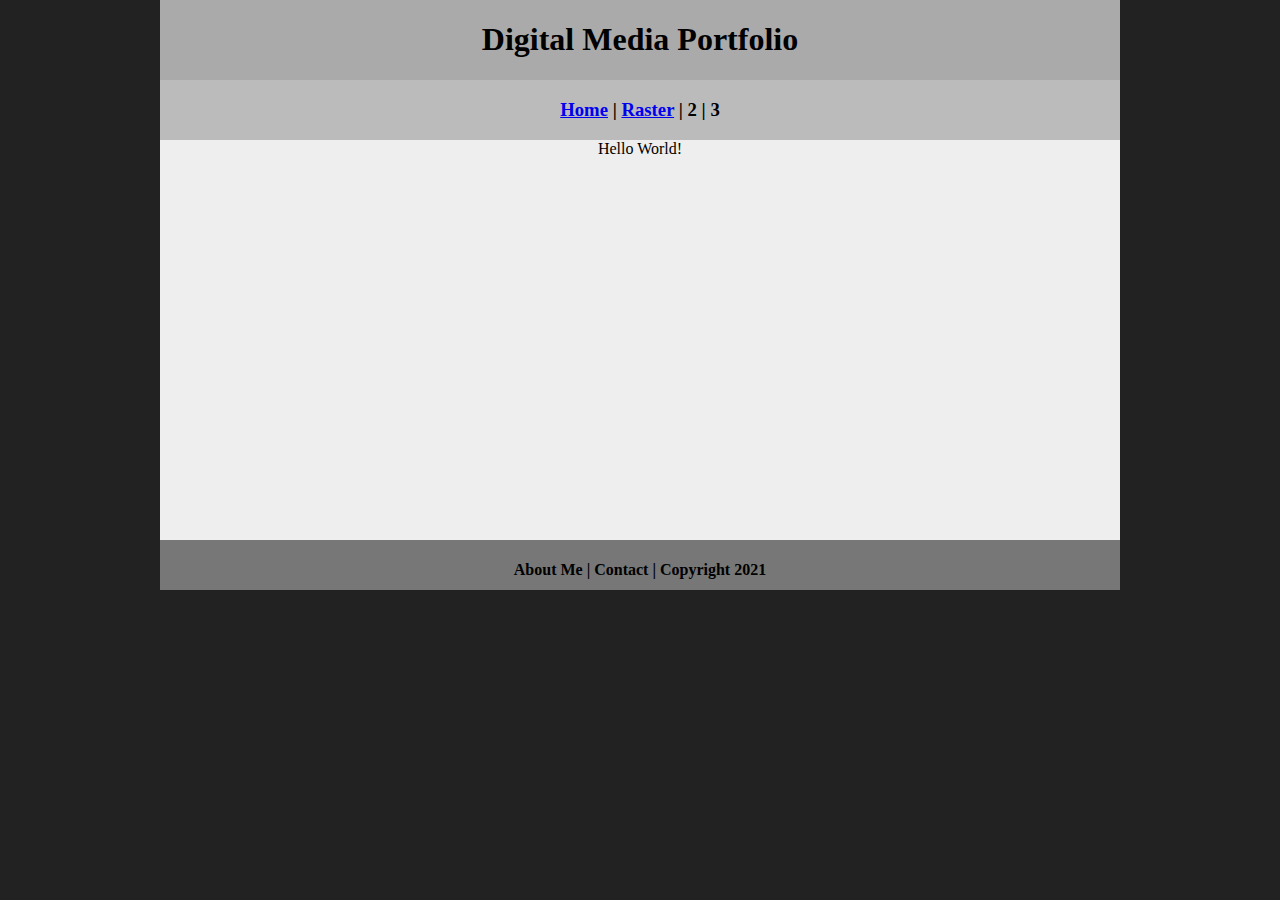
==== index.html @ cf72b264 "Add files via upload" ====
<!DOCTYPE html>
<html class="homePage">
<head>
	<!-- This is a comment! Text here will be ignored by the browser. -->
	<meta charset="UTF-8">
	<title>My Portfolio</title>
	<link href="myCSS.css" rel="stylesheet" type="text/css">
</head>
<body>
<div class="container">
  <div class="header">
  	<h1>Digital Media Portfolio</h1>
  </div>
  <div class="nav">
    <h3><a href="index.html">Home</a> | <a href="raster/index.html">Raster</a> | 2 | 3</h3>
  </div>
  <div class="content">Hello World!</div>
  <div class="footer">
    <h4>About Me | Contact | Copyright 2021</h4>
  </div>
</div>
</body>
</html>
---- myCSS.css ----
@charset "UTF-8";
/* This is a comment! Text here will be ignored by the browser. */
body {
	margin: 0 auto;
}
.homePage {
	background: #222222;
}
.container {
	width: 960px;
	margin: 0 auto;
}
.header {
	background: #AAAAAA;
	text-align: center;
	margin: 0px;
	padding: 5;
	float: left;
	width: 100%;
	height: 80px;
	
}
.nav {
	background: #BBBBBB;
	margin: 0px;
	padding: 5;
	float: left;
	width: 100%;
	height: 60px;
	text-align: center;
}
.content {
	background: #EEEEEE;
	margin: 0px;
	float: left;
	width: 100%;
	height: 400px;
	text-align: center;
}
.footer {
	background: #777777;
	margin: 0px;
	float: left;
	width: 100%;
	height: 50px;
	text-align: center;
}
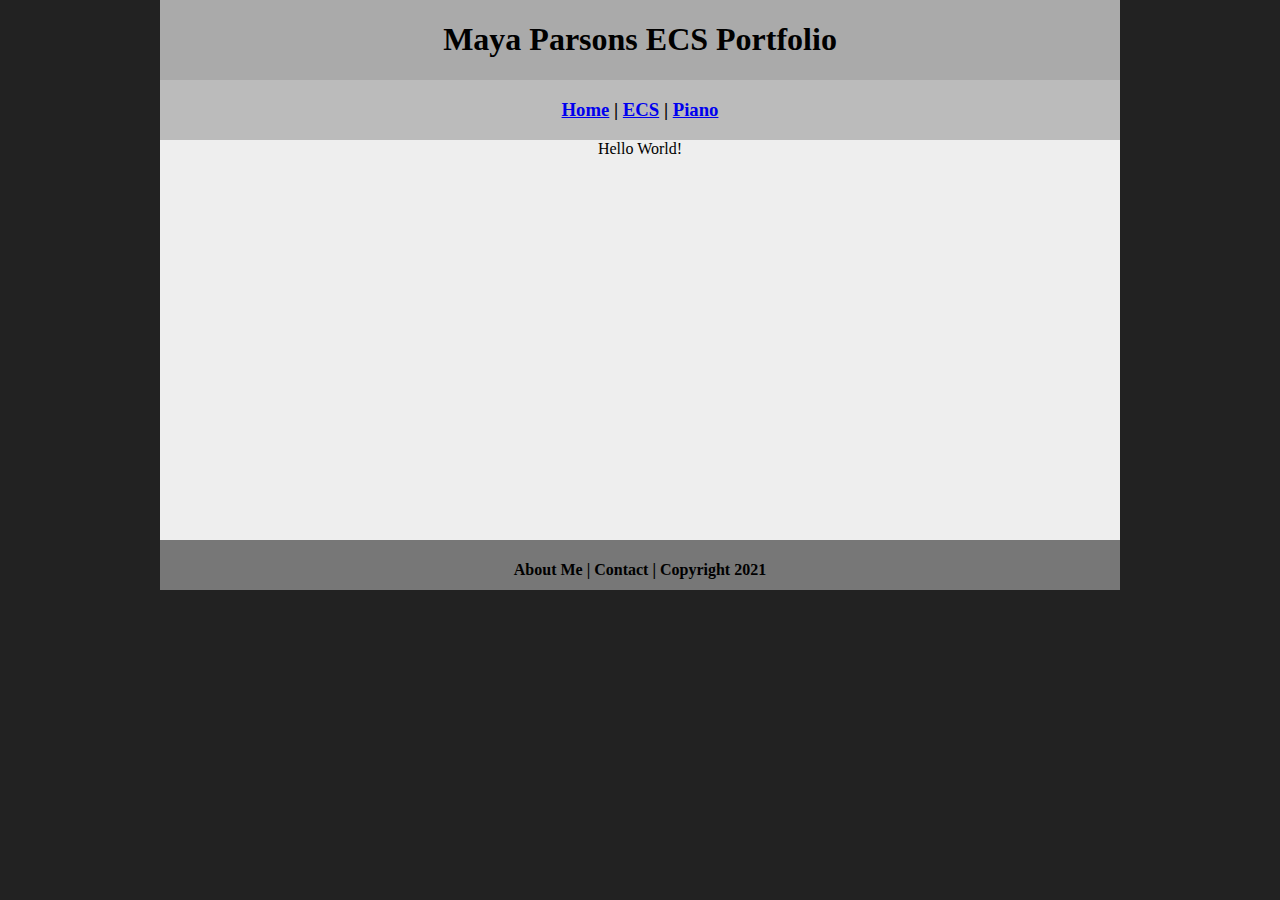
==== commit 70d86574: "Update index.html" ====
--- a/index.html
+++ b/index.html
@@ -3,18 +3,20 @@
 <head>
 	<!-- This is a comment! Text here will be ignored by the browser. -->
 	<meta charset="UTF-8">
-	<title>My Portfolio</title>
+	<title>Maya Parsons ECS Portfolio</title>
 	<link href="myCSS.css" rel="stylesheet" type="text/css">
 </head>
 <body>
 <div class="container">
   <div class="header">
-  	<h1>Digital Media Portfolio</h1>
+  	<h1>Maya Parsons ECS Portfolio</h1>
   </div>
   <div class="nav">
-    <h3><a href="index.html">Home</a> | <a href="raster/index.html">Raster</a> | 2 | 3</h3>
+    <h3> <a href="index.html">Home</a> | <a href="ecs/index.html">ECS</a> | <a href="interest/index.html">Piano</a> </h3>
   </div>
-  <div class="content">Hello World!</div>
+  <div class="content">
+	  Hello World!
+</div>
   <div class="footer">
     <h4>About Me | Contact | Copyright 2021</h4>
   </div>
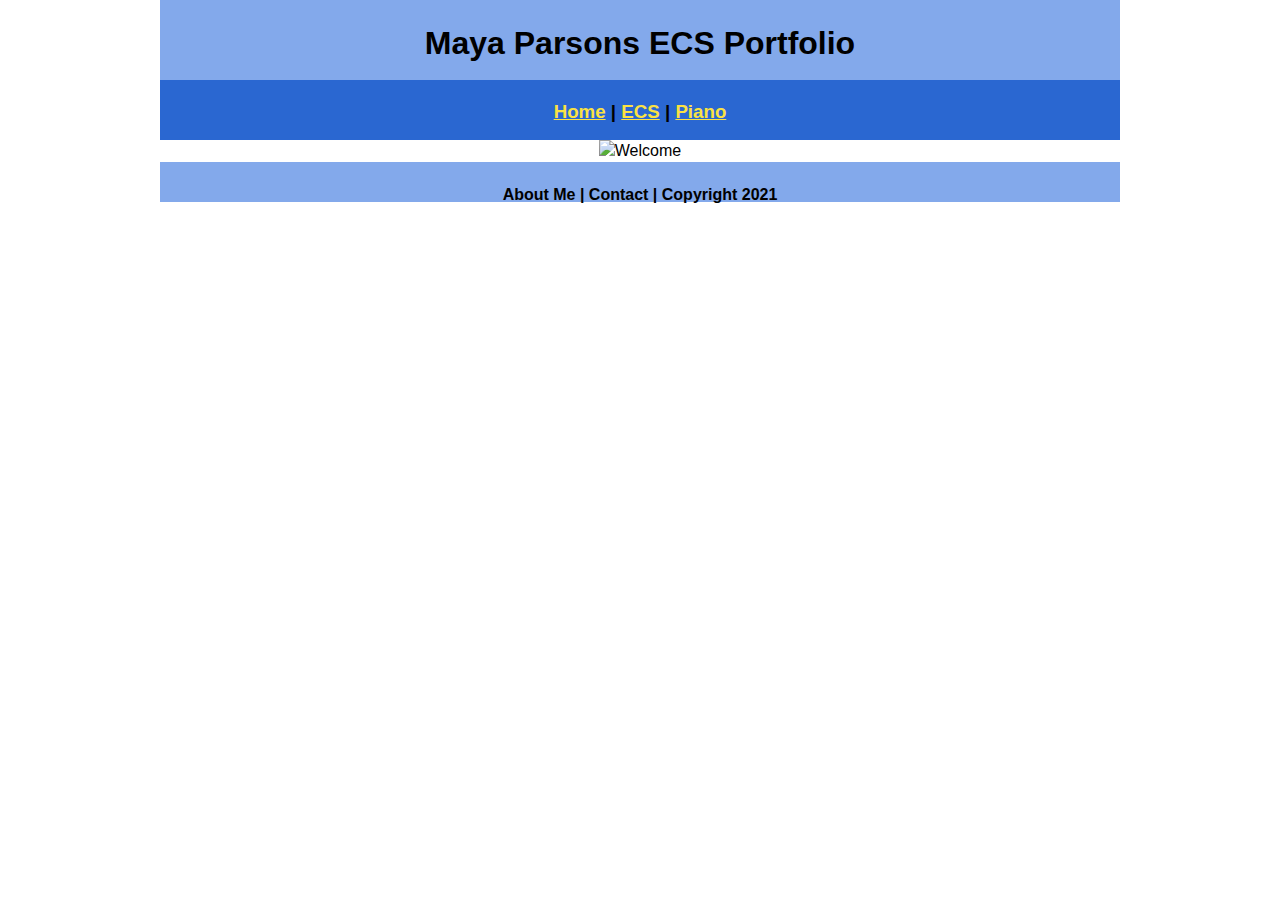
==== commit 55b79b00: "Update index.html" ====
--- a/index.html
+++ b/index.html
@@ -15,7 +15,7 @@
     <h3> <a href="index.html">Home</a> | <a href="ecs/index.html">ECS</a> | <a href="interest/index.html">Piano</a> </h3>
   </div>
   <div class="content">
-	  Hello World!
+	  <img src="images/welcome.jpg" alt="Welcome" width="960" height="500">
 </div>
   <div class="footer">
     <h4>About Me | Contact | Copyright 2021</h4>
--- a/myCSS.css
+++ b/myCSS.css
@@ -2,16 +2,17 @@
 /* This is a comment! Text here will be ignored by the browser. */
 body {
 	margin: 0 auto;
+	font: 100%/1.4 Verdana, Arial, Helvetica, sans-serif;
 }
 .homePage {
-	background: #222222;
+	background: #FFFFFF;
 }
 .container {
 	width: 960px;
 	margin: 0 auto;
 }
 .header {
-	background: #AAAAAA;
+	background: #83A9EB;
 	text-align: center;
 	margin: 0px;
 	padding: 5;
@@ -21,7 +22,7 @@
 	
 }
 .nav {
-	background: #BBBBBB;
+	background: #2A67D1;
 	margin: 0px;
 	padding: 5;
 	float: left;
@@ -30,18 +31,26 @@
 	text-align: center;
 }
 .content {
-	background: #EEEEEE;
+	background: #FFFFFF;
 	margin: 0px;
 	float: left;
 	width: 100%;
-	height: 400px;
 	text-align: center;
 }
 .footer {
-	background: #777777;
+	background: #83A9EB;
 	margin: 0px;
 	float: left;
 	width: 100%;
-	height: 50px;
+	height: 40px;
 	text-align: center;
-}+}
+a:link {
+     color: #FAE243;
+}
+a:visited {
+     color: #FAE243;
+}
+a:hover, a:active, a:focus { 
+     text-decoration: underline;
+}
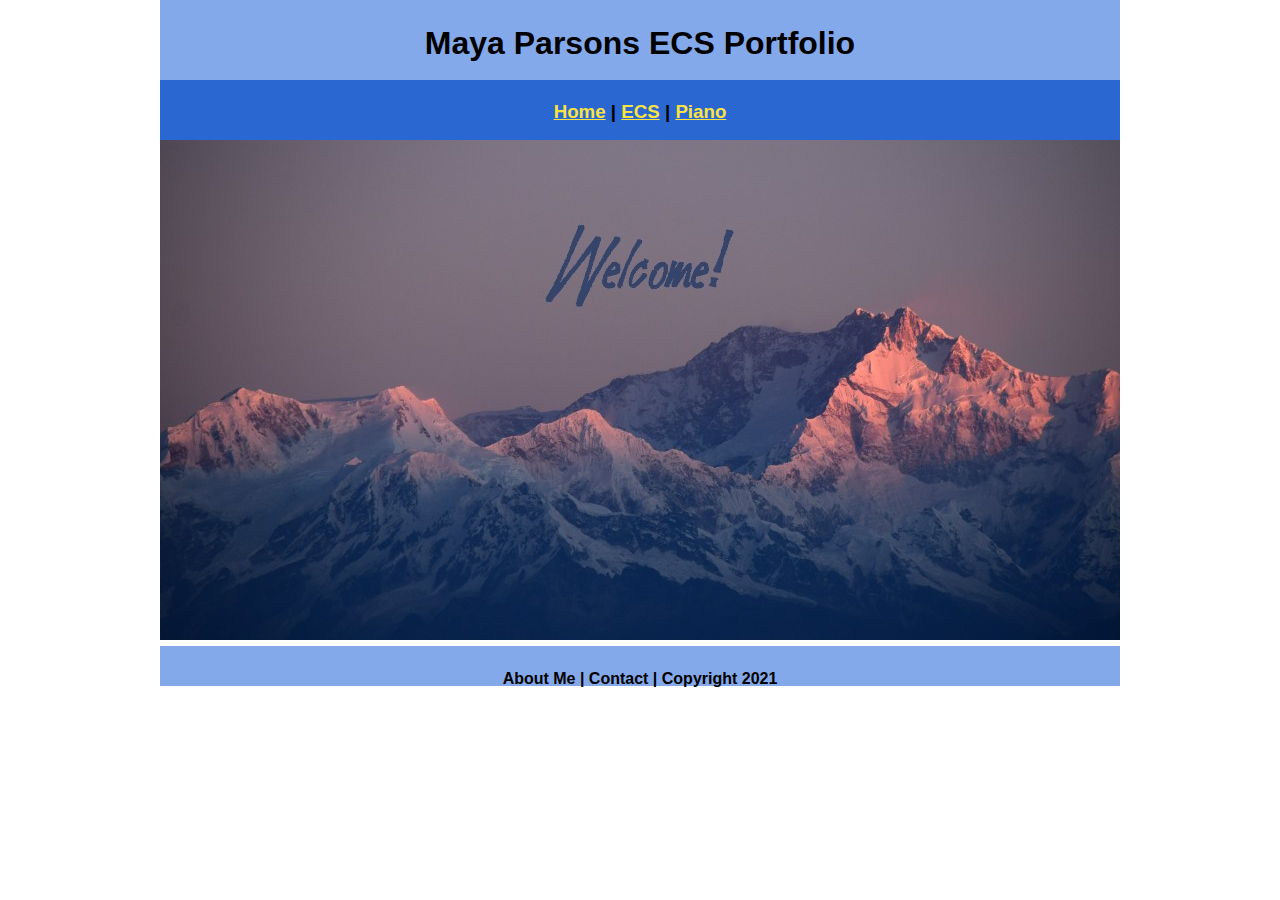
==== commit 043323d0: "Update index.html" ====
--- a/index.html
+++ b/index.html
@@ -15,7 +15,7 @@
     <h3> <a href="index.html">Home</a> | <a href="ecs/index.html">ECS</a> | <a href="interest/index.html">Piano</a> </h3>
   </div>
   <div class="content">
-	  <img src="images/welcome.jpg" alt="Welcome" width="960" height="500">
+	  <img src="images/welcome home.jpg" alt="Welcome" width="960" height="500">
 </div>
   <div class="footer">
     <h4>About Me | Contact | Copyright 2021</h4>
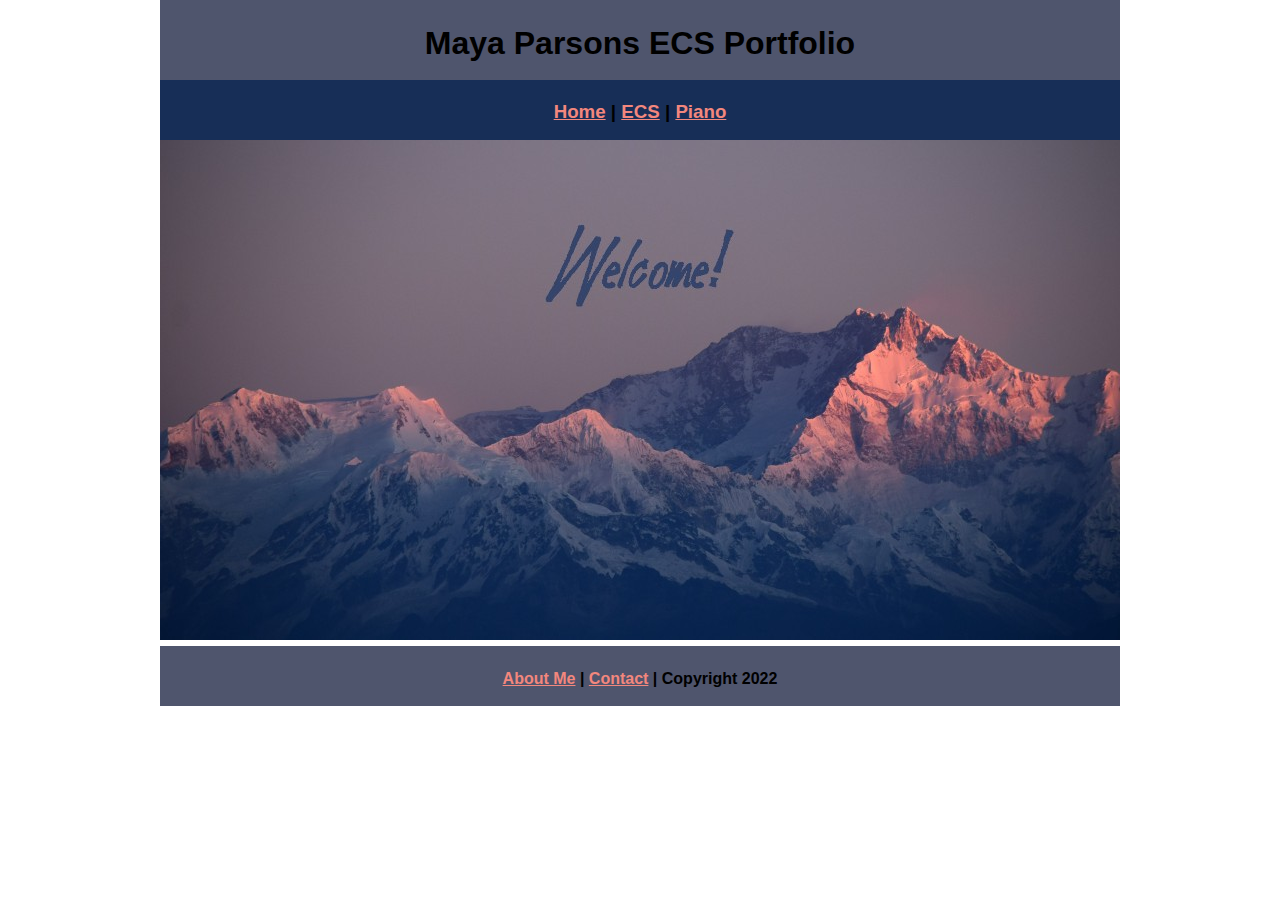
==== commit 3a7a1d73: "Update index.html" ====
--- a/index.html
+++ b/index.html
@@ -18,7 +18,7 @@
 	  <img src="images/welcome home.jpg" alt="Welcome" width="960" height="500">
 </div>
   <div class="footer">
-    <h4>About Me | Contact | Copyright 2021</h4>
+    <h4> <a href="aboutme.html">About Me</a> | <a href="mailto:mayapars9596@granitesd.org">Contact</a> | Copyright 2022</h4>
   </div>
 </div>
 </body>
--- a/myCSS.css
+++ b/myCSS.css
@@ -12,7 +12,7 @@
 	margin: 0 auto;
 }
 .header {
-	background: #83A9EB;
+	background: #4F556D;
 	text-align: center;
 	margin: 0px;
 	padding: 5;
@@ -22,7 +22,7 @@
 	
 }
 .nav {
-	background: #2A67D1;
+	background: #172E57;
 	margin: 0px;
 	padding: 5;
 	float: left;
@@ -35,21 +35,21 @@
 	margin: 0px;
 	float: left;
 	width: 100%;
-	text-align: center;
+	text-align: left;
 }
 .footer {
-	background: #83A9EB;
+	background: #4F556D;
 	margin: 0px;
 	float: left;
 	width: 100%;
-	height: 40px;
+	height: 60px;
 	text-align: center;
 }
 a:link {
-     color: #FAE243;
+     color: #F3877D;
 }
 a:visited {
-     color: #FAE243;
+     color: #F3877D;
 }
 a:hover, a:active, a:focus { 
      text-decoration: underline;
